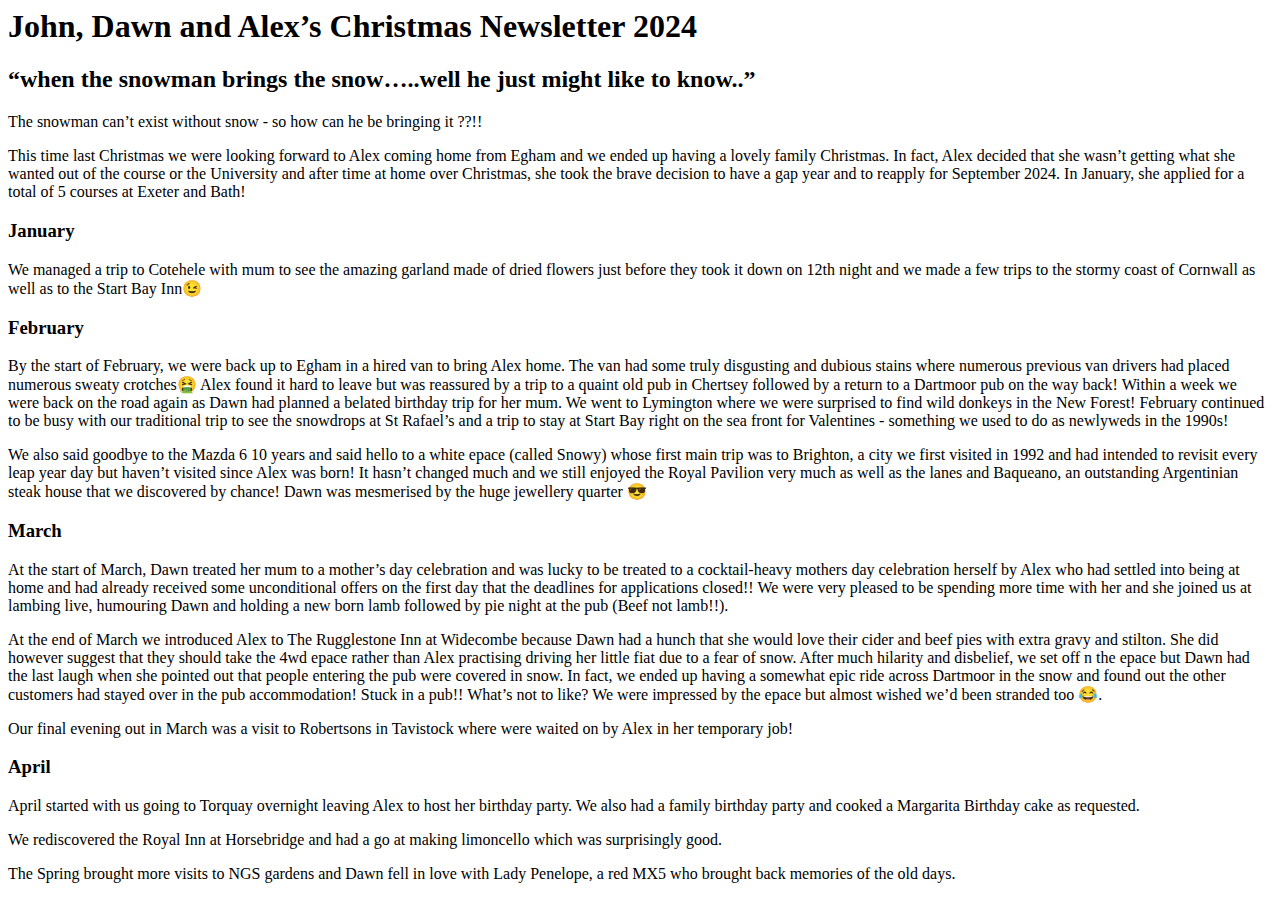
==== index.html @ 9f6c6d59 "main" ====
<html lang="en">
<head>
    <meta charset="UTF-8">
    <meta http-equiv="X-UA-Compatible" content="IE=edge">
    <meta name="viewport" content="width=device-width, initial-scale=1.0">
    <title>Document</title>
</head>
<body>
    <h1>
        John, Dawn and Alex’s Christmas Newsletter 2024
    </h1>
    <h2>
        “when the snowman brings the snow…..well he just might like to know..”
    </h2>
    <div>
        <p> The snowman can’t exist without snow - so how can he be bringing it ??!! 
        </p>
        <p>This time last Christmas we were looking forward to Alex coming home from Egham and we ended up having a lovely family Christmas.  In fact, Alex decided that she wasn’t getting what she wanted out of the course or the University and after time at home over Christmas, she took the brave decision to have a gap year and to reapply for September 2024.  In January, she applied for a total of 5 courses at Exeter and Bath!
        </p>
        <h3>January</h3>
        <p>We managed a trip to Cotehele with mum to see the amazing garland made of dried flowers just before they took it down on 12th night and we made a few trips to the stormy coast of Cornwall as well as to the Start Bay Inn😉</p>
        <h3>February</h3>
        <p> By the start of February, we were back up to Egham in a hired van to bring Alex home.  The van had some truly disgusting and dubious stains where numerous previous van drivers had placed numerous sweaty crotches🤮 Alex found it hard to leave but was reassured by a trip to a quaint old pub in Chertsey followed by a return to a Dartmoor pub on the way back! Within a week we were back on the road again as Dawn had planned a belated birthday trip for her mum.  We went to Lymington where we were surprised to find wild donkeys in the New Forest! February continued to be busy with our traditional trip to see the snowdrops at St Rafael’s and a trip to stay at Start Bay right on the sea front for Valentines - something we used to do as newlyweds in the 1990s! </p>
        <p> We also said goodbye to the Mazda 6 10 years and said hello to a white epace (called Snowy) whose first main trip was to Brighton, a city we first visited in 1992 and had intended to revisit every leap year day but haven’t visited since Alex was born!  It hasn’t changed much and we still enjoyed the Royal Pavilion very much as well as the lanes and Baqueano, an outstanding Argentinian steak house that we discovered by chance!  Dawn was mesmerised by the huge jewellery quarter 😎</p>
        <h3>March</h3>
        <p>At the start of March, Dawn treated her mum to a mother’s day celebration and was lucky to be treated to a cocktail-heavy mothers day celebration herself by Alex who had settled into being at home and had already received some unconditional offers on the first day that the deadlines for applications closed!!   We were very pleased to be spending more time with her and she joined us at lambing live, humouring Dawn and holding a  new born lamb followed by pie night at the pub (Beef not lamb!!). </p>
        <p>At the end of March we introduced Alex to The Rugglestone Inn at Widecombe  because Dawn had a hunch that she would love their cider and beef pies with extra gravy and stilton.  She did however suggest that they should take the 4wd epace rather than Alex practising driving her little fiat due to a fear of snow.  After much hilarity and disbelief, we set off n the epace but Dawn had the last laugh when she pointed out that people entering the pub were covered in snow.  In fact, we ended up having a somewhat epic ride across Dartmoor in the snow and found out the other customers had stayed over in the pub accommodation! Stuck in a pub!! What’s not to like?  We were impressed by the epace but almost wished we’d been stranded too 😂.</p>
        <p>Our final evening out in March was a visit to Robertsons in Tavistock where were waited on by Alex in her temporary job! 
        </p>
        <h3>April</h3>
        <p>
            April started with us going to Torquay overnight leaving Alex to host her birthday party. We also had a family birthday party and cooked a Margarita Birthday cake as requested.  
        </p>
        <p>
            We rediscovered the Royal Inn at Horsebridge and had a go at making limoncello which was surprisingly good.
        </p>
        <p>
            The Spring brought more visits to NGS gardens and Dawn fell in love with Lady Penelope, a red MX5 who brought back memories of the old days.
        </p>



    </div>

</body>
</html>
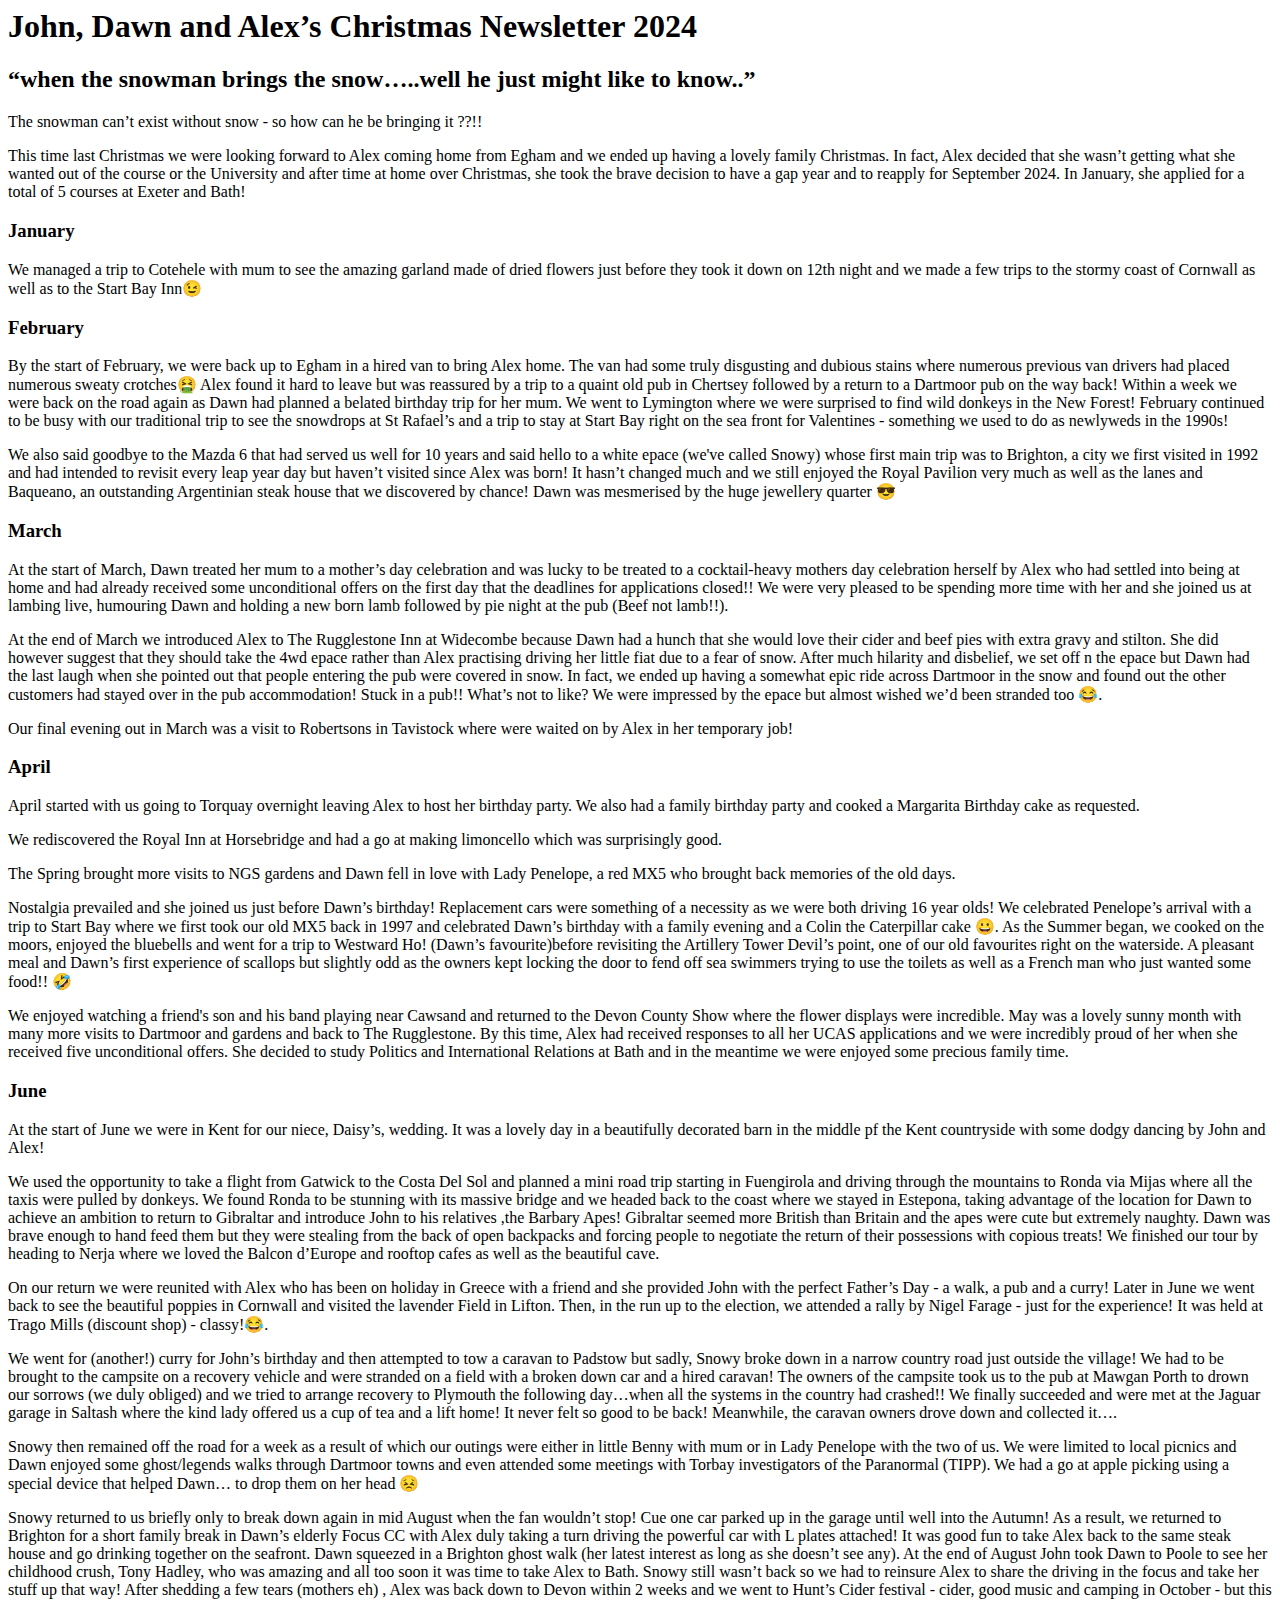
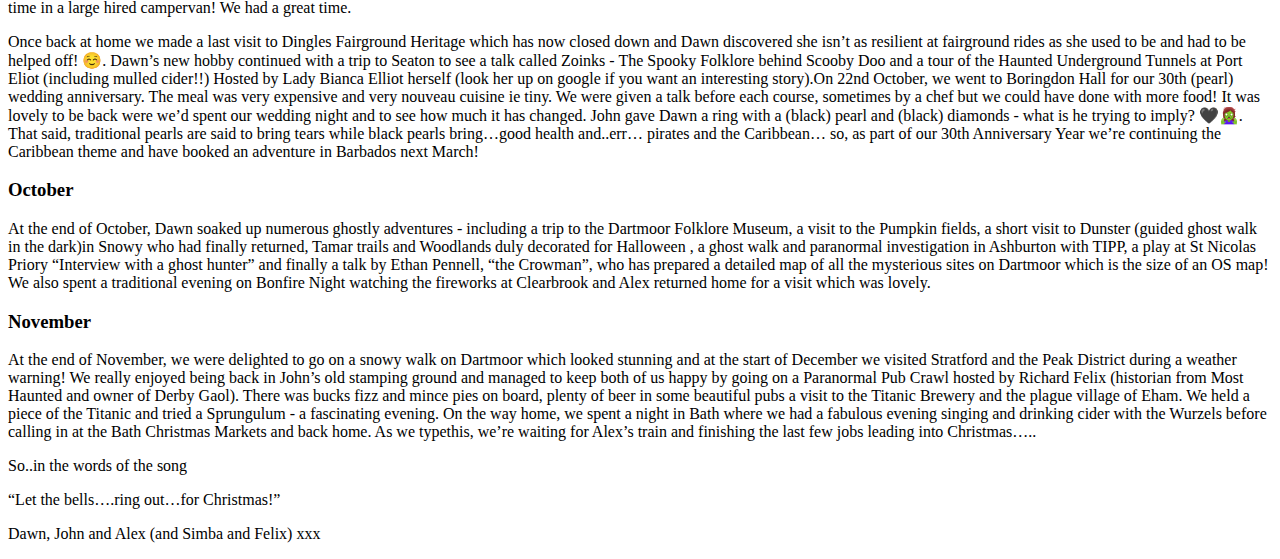
==== commit 678f277e: "cara original" ====
--- a/index.html
+++ b/index.html
@@ -15,17 +15,31 @@
     <div>
         <p> The snowman can’t exist without snow - so how can he be bringing it ??!! 
         </p>
-        <p>This time last Christmas we were looking forward to Alex coming home from Egham and we ended up having a lovely family Christmas.  In fact, Alex decided that she wasn’t getting what she wanted out of the course or the University and after time at home over Christmas, she took the brave decision to have a gap year and to reapply for September 2024.  In January, she applied for a total of 5 courses at Exeter and Bath!
+        <p>This time last Christmas we were looking forward to Alex coming home from Egham and we ended up having a lovely family Christmas.  
+            In fact, Alex decided that she wasn’t getting what she wanted out of the course or the University and after time at home over Christmas, she took the brave decision to have a gap year and to reapply for September 2024.  
+            In January, she applied for a total of 5 courses at Exeter and Bath!
         </p>
         <h3>January</h3>
         <p>We managed a trip to Cotehele with mum to see the amazing garland made of dried flowers just before they took it down on 12th night and we made a few trips to the stormy coast of Cornwall as well as to the Start Bay Inn😉</p>
         <h3>February</h3>
-        <p> By the start of February, we were back up to Egham in a hired van to bring Alex home.  The van had some truly disgusting and dubious stains where numerous previous van drivers had placed numerous sweaty crotches🤮 Alex found it hard to leave but was reassured by a trip to a quaint old pub in Chertsey followed by a return to a Dartmoor pub on the way back! Within a week we were back on the road again as Dawn had planned a belated birthday trip for her mum.  We went to Lymington where we were surprised to find wild donkeys in the New Forest! February continued to be busy with our traditional trip to see the snowdrops at St Rafael’s and a trip to stay at Start Bay right on the sea front for Valentines - something we used to do as newlyweds in the 1990s! </p>
-        <p> We also said goodbye to the Mazda 6 10 years and said hello to a white epace (called Snowy) whose first main trip was to Brighton, a city we first visited in 1992 and had intended to revisit every leap year day but haven’t visited since Alex was born!  It hasn’t changed much and we still enjoyed the Royal Pavilion very much as well as the lanes and Baqueano, an outstanding Argentinian steak house that we discovered by chance!  Dawn was mesmerised by the huge jewellery quarter 😎</p>
+        <p> By the start of February, we were back up to Egham in a hired van to bring Alex home.  The van had some truly disgusting and dubious stains where numerous previous van drivers had placed numerous sweaty crotches🤮 
+            Alex found it hard to leave but was reassured by a trip to a quaint old pub in Chertsey followed by a return to a Dartmoor pub on the way back! Within a week we were back on the road again as Dawn had planned a belated birthday trip for her mum. 
+            We went to Lymington where we were surprised to find wild donkeys in the New Forest! 
+            February continued to be busy with our traditional trip to see the snowdrops at St Rafael’s and a trip to stay at Start Bay right on the sea front for Valentines - something we used to do as newlyweds in the 1990s! </p>
+        <p name=x> We also said goodbye to the Mazda 6 that had served us well for  10 years and said hello to a white epace (we've called Snowy) whose first main trip was to Brighton, 
+            a city we first visited in 1992 and had intended to revisit every leap year day but haven’t visited since Alex was born!  
+            It hasn’t changed much and we still enjoyed the Royal Pavilion very much as well as the lanes and Baqueano, an outstanding Argentinian steak house that we discovered by chance!  
+            Dawn was mesmerised by the huge jewellery quarter 😎</p>
         <h3>March</h3>
-        <p>At the start of March, Dawn treated her mum to a mother’s day celebration and was lucky to be treated to a cocktail-heavy mothers day celebration herself by Alex who had settled into being at home and had already received some unconditional offers on the first day that the deadlines for applications closed!!   We were very pleased to be spending more time with her and she joined us at lambing live, humouring Dawn and holding a  new born lamb followed by pie night at the pub (Beef not lamb!!). </p>
-        <p>At the end of March we introduced Alex to The Rugglestone Inn at Widecombe  because Dawn had a hunch that she would love their cider and beef pies with extra gravy and stilton.  She did however suggest that they should take the 4wd epace rather than Alex practising driving her little fiat due to a fear of snow.  After much hilarity and disbelief, we set off n the epace but Dawn had the last laugh when she pointed out that people entering the pub were covered in snow.  In fact, we ended up having a somewhat epic ride across Dartmoor in the snow and found out the other customers had stayed over in the pub accommodation! Stuck in a pub!! What’s not to like?  We were impressed by the epace but almost wished we’d been stranded too 😂.</p>
-        <p>Our final evening out in March was a visit to Robertsons in Tavistock where were waited on by Alex in her temporary job! 
+        <p> At the start of March, Dawn treated her mum to a mother’s day celebration and was lucky to be treated to a cocktail-heavy mothers day celebration herself by Alex who had settled into being at home 
+            and had already received some unconditional offers on the first day that the deadlines for applications closed!!   
+            We were very pleased to be spending more time with her and she joined us at lambing live, humouring Dawn and holding a  new born lamb followed by pie night at the pub (Beef not lamb!!). </p>
+        <p name=x> At the end of March we introduced Alex to The Rugglestone Inn at Widecombe  because Dawn had a hunch that she would love their cider and beef pies with extra gravy and stilton.  
+            She did however suggest that they should take the 4wd epace rather than Alex practising driving her little fiat due to a fear of snow.  
+            After much hilarity and disbelief, we set off n the epace but Dawn had the last laugh when she pointed out that people entering the pub were covered in snow.  
+            In fact, we ended up having a somewhat epic ride across Dartmoor in the snow and found out the other customers had stayed over in the pub accommodation! 
+            Stuck in a pub!! What’s not to like?  We were impressed by the epace but almost wished we’d been stranded too 😂.</p>
+        <p> Our final evening out in March was a visit to Robertsons in Tavistock where were waited on by Alex in her temporary job! 
         </p>
         <h3>April</h3>
         <p>
@@ -34,12 +48,88 @@
         <p>
             We rediscovered the Royal Inn at Horsebridge and had a go at making limoncello which was surprisingly good.
         </p>
-        <p>
+        <p name=x>
             The Spring brought more visits to NGS gardens and Dawn fell in love with Lady Penelope, a red MX5 who brought back memories of the old days.
         </p>
-
-
-
+        <p name=x>
+            Nostalgia prevailed and she joined us just before Dawn’s birthday!
+            Replacement cars were something of a necessity as we were both driving 16 year olds!  
+            We celebrated Penelope’s arrival with a trip to Start Bay where we first took our old MX5 back in 1997 and celebrated Dawn’s birthday with a family evening and a Colin the Caterpillar cake 😀.  
+            As the Summer began, we cooked on the moors, enjoyed the bluebells and went for a trip to Westward Ho! (Dawn’s favourite)before revisiting the Artillery Tower Devil’s point, one of our old favourites right on the waterside.  
+            A pleasant meal and Dawn’s first experience of scallops but slightly odd as the owners kept locking the door to fend off sea swimmers trying to use the toilets as well as a French man who just wanted some food!! 🤣
+        </p>
+        <p>
+            We enjoyed watching a friend's son and his band playing near Cawsand and returned to the Devon County Show where the flower displays were incredible. 
+            May was a lovely sunny month with many more visits to Dartmoor and gardens and back to The Rugglestone.  
+            By this time, Alex had received responses to all her UCAS applications and we were incredibly proud of her when she received five unconditional offers.  
+            She decided to study Politics and International Relations at Bath and in the meantime we were enjoyed some precious family time.
+        </p>
+        <h3> June </h3>
+        <p>
+            At the start of June we were in Kent for our niece, Daisy’s, wedding.  
+            It was a lovely day in a beautifully decorated barn in the middle pf the Kent countryside with some dodgy dancing by John and Alex!
+        </p>  
+        <p>We used the opportunity to take a flight from Gatwick to the Costa Del Sol and planned a mini road trip starting in Fuengirola and driving through the mountains to Ronda via Mijas where all the taxis were pulled by donkeys.  
+        We found Ronda to be stunning with its massive bridge and we headed back to the coast where we stayed in Estepona, 
+        taking advantage of the location for Dawn to achieve an ambition to return to Gibraltar and introduce John to his relatives ,the Barbary Apes!  Gibraltar seemed more British than Britain and the apes were cute but extremely naughty.
+        Dawn was brave enough to hand feed them but they were stealing from the back of open backpacks and forcing people to negotiate the return of their possessions with copious treats!  
+        We finished our tour by heading to Nerja where we loved the Balcon d’Europe and rooftop cafes as well as the beautiful cave.
+        </p>
+        <p>
+            On our return we were reunited with Alex who has been on holiday in Greece with a friend and she provided John with the perfect Father’s Day - a walk, a pub and a curry!  
+            Later in June we went back to see the beautiful poppies in Cornwall and visited the lavender Field in Lifton.  
+            Then, in the run up to the election, we attended a rally by Nigel Farage - just for the experience! It was held at Trago Mills (discount shop) - classy!😂. 
+        </p>
+        <p name=x>
+            We went for (another!) curry for John’s birthday and then attempted to tow a caravan to Padstow but sadly, Snowy broke down in a narrow country road just outside the village!  
+            We had to be brought to the campsite on a recovery vehicle and were stranded on a field with a broken down car and a hired caravan!  
+            The owners of the campsite took us to the pub at Mawgan Porth to drown our sorrows (we duly obliged) and we tried to arrange recovery to Plymouth the following day…when all the systems in the country had crashed!!  
+            We finally succeeded and were met at the Jaguar garage in Saltash where the kind lady offered us a cup of tea and a lift home!  It never felt so good to be back!  Meanwhile, the caravan owners drove down and collected it….
+        </p>
+        <p name=x>
+            Snowy then remained off the road for a week as a result of which our outings were either in little Benny with mum or in Lady Penelope with the two of us.    
+            We were limited to local picnics and Dawn enjoyed some ghost/legends walks through Dartmoor towns and even attended some meetings with Torbay investigators of the Paranormal (TIPP).   
+            We had a go at apple picking using a special device that helped Dawn… to drop them on her head 😣
+        </p>
+        <p name=x>
+            Snowy returned to us briefly only to break down again in mid August when the fan wouldn’t stop! Cue one car parked up in the garage until well into the Autumn!  
+            As a result, we returned to Brighton for a short family break in Dawn’s elderly Focus CC with Alex duly taking a turn driving the powerful car  with L plates attached!  
+            It was good fun to take Alex back to the same steak house and go drinking together on the seafront.  
+            Dawn squeezed in a Brighton ghost walk (her latest interest as long as she doesn’t see any).  
+            At the end of August John took Dawn to Poole to see her childhood crush, Tony Hadley, who was amazing and all too soon it was time to take Alex to Bath.  
+            Snowy still wasn’t back so we had to reinsure Alex to share the driving in the focus and take her stuff up that way!  After shedding a few tears (mothers eh) , 
+            Alex was back down to Devon within 2 weeks and we went to Hunt’s Cider festival - cider, good music and camping in October - but this time in a large hired campervan!  We had a great time. 
+        </p>
+        <p name=x>
+            Once back at home we made a last visit to Dingles Fairground Heritage which has now closed down and Dawn discovered she isn’t as resilient at fairground rides as she used to be and had to be helped off! ☺️. 
+            Dawn’s new hobby continued with a trip to Seaton to see a talk called Zoinks - The Spooky Folklore behind Scooby Doo and a tour of the Haunted Underground Tunnels at Port Eliot (including mulled cider!!) 
+            Hosted by Lady Bianca Elliot herself (look her up on google if you want an interesting story).On 22nd October, we went to Boringdon Hall for our 30th (pearl) wedding anniversary.  
+            The meal was very expensive and very nouveau cuisine ie tiny.  We were given a talk before each course, sometimes by a chef but we could have done with more food!  
+            It was lovely to be back were we’d spent our wedding night and to see how much it has changed.  John gave Dawn a ring with a (black) pearl and (black) diamonds - what is he trying to imply? 🖤🧟‍♀️. 
+            That said, traditional pearls are said to bring tears while black pearls bring…good health and..err… pirates and the Caribbean… so, as part of our 30th Anniversary Year we’re continuing the Caribbean theme 
+            and have booked an adventure in Barbados next March!
+        </p>
+        <h3> October</h3>
+        <p>
+            At the end of October, Dawn soaked up numerous ghostly adventures - including a trip to the Dartmoor Folklore Museum, a visit to the Pumpkin fields, 
+            a short visit to Dunster (guided ghost walk in the dark)in Snowy who had finally returned, Tamar trails and Woodlands duly decorated for Halloween , 
+            a ghost walk and paranormal investigation in Ashburton with TIPP, a play at St Nicolas Priory “Interview with a ghost hunter” and finally a talk by Ethan Pennell, 
+            “the Crowman”, who has prepared a detailed map of all the mysterious sites on Dartmoor which is the size of an OS map!  
+            We also spent a traditional evening on Bonfire Night watching the fireworks at Clearbrook and Alex returned home for a visit which was lovely.
+        </p>
+        <h3>November</h3>
+        <p>
+            At the end of November, we were delighted to go on a snowy walk on Dartmoor which looked stunning and at the start of December we visited Stratford and the Peak District during a weather warning!  We really enjoyed being back in John’s old stamping ground and managed to keep both of us happy by going on a Paranormal Pub Crawl hosted by Richard Felix (historian from Most Haunted and owner of Derby Gaol).  There was bucks fizz and mince pies on board, plenty of beer in some beautiful pubs a visit to the Titanic Brewery and the plague village of Eham.  We held a piece of the Titanic and tried a Sprungulum - a fascinating evening.  On the way home, we spent a night in Bath where we had a fabulous evening singing and drinking cider with the Wurzels before calling in at the Bath Christmas Markets and back home.  As we typethis, we’re waiting for Alex’s train and finishing the last few jobs leading into Christmas…..
+        </p>
+        <p>
+            So..in the words of the song 
+        </p>
+        <p>
+            “Let the bells….ring out…for Christmas!”
+        </p>
+        <p>
+            Dawn, John and Alex (and Simba and Felix) xxx
+        </p>
     </div>
 
 </body>
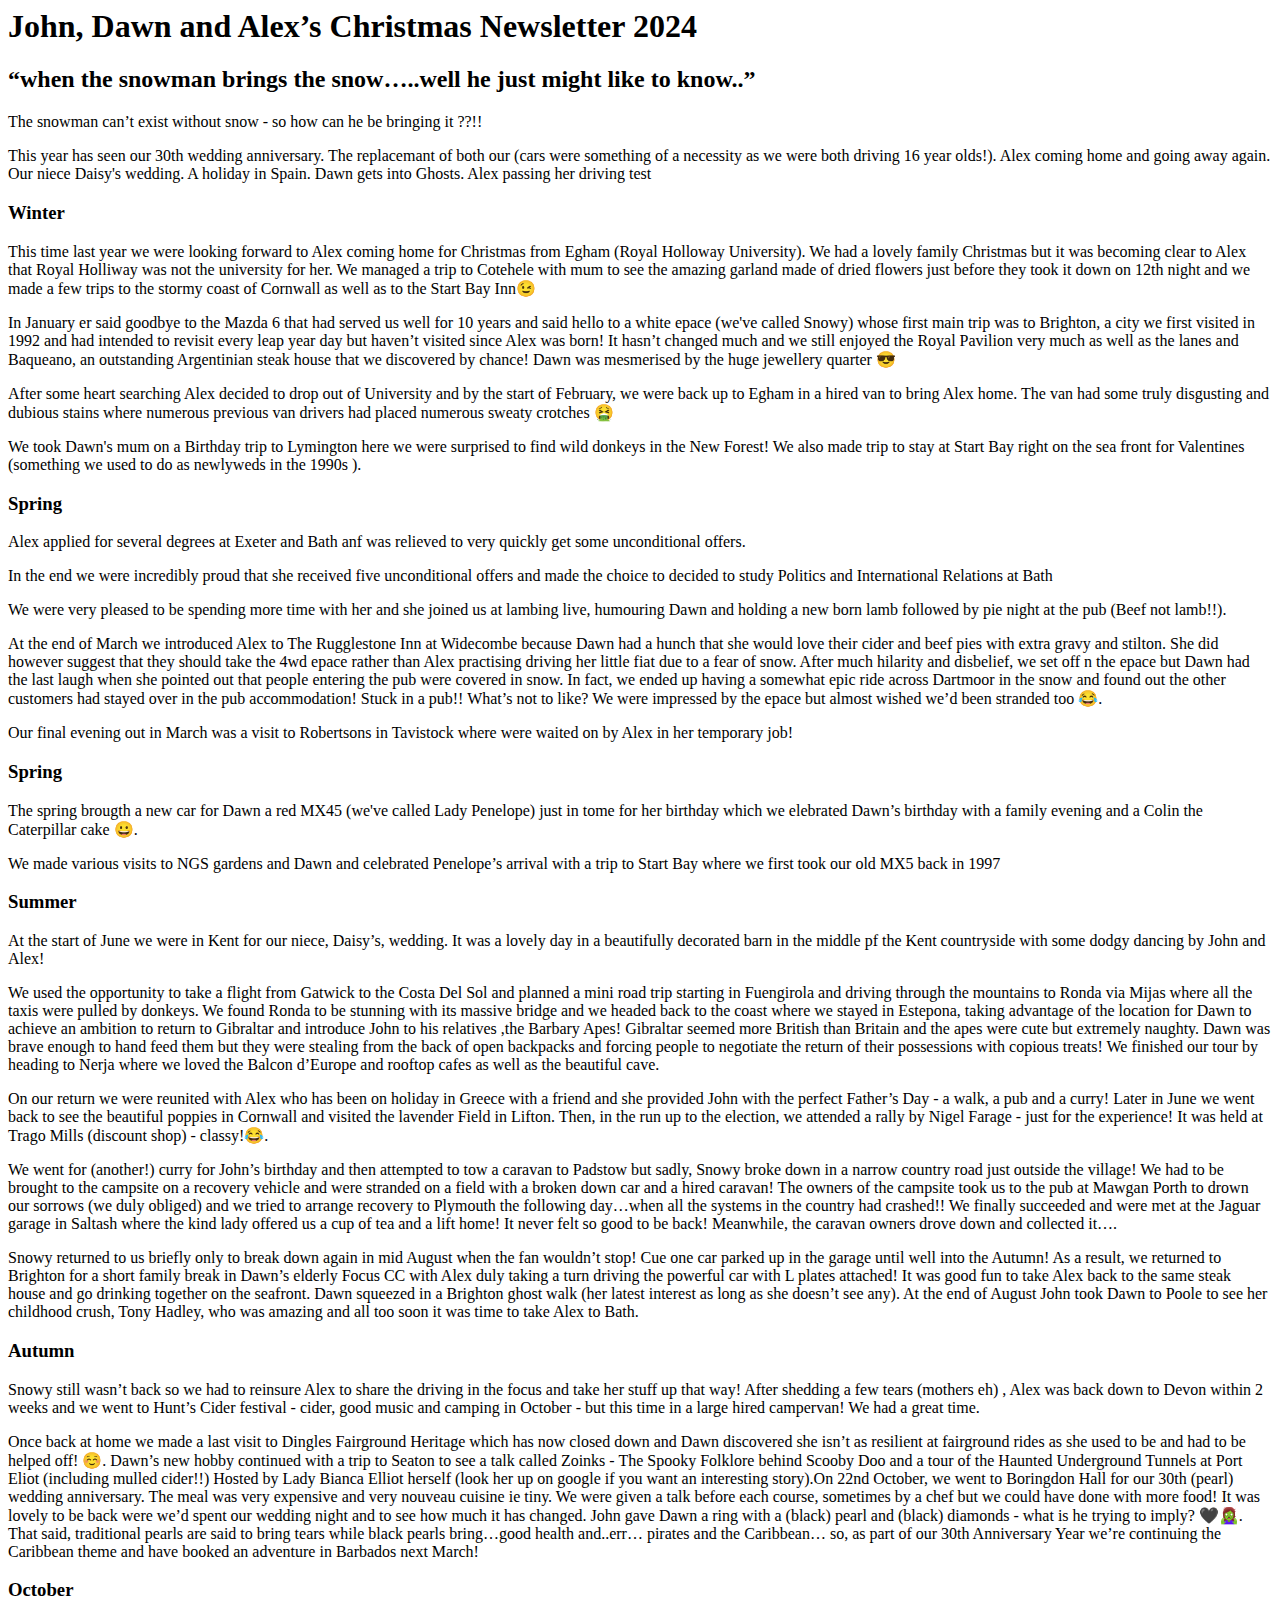
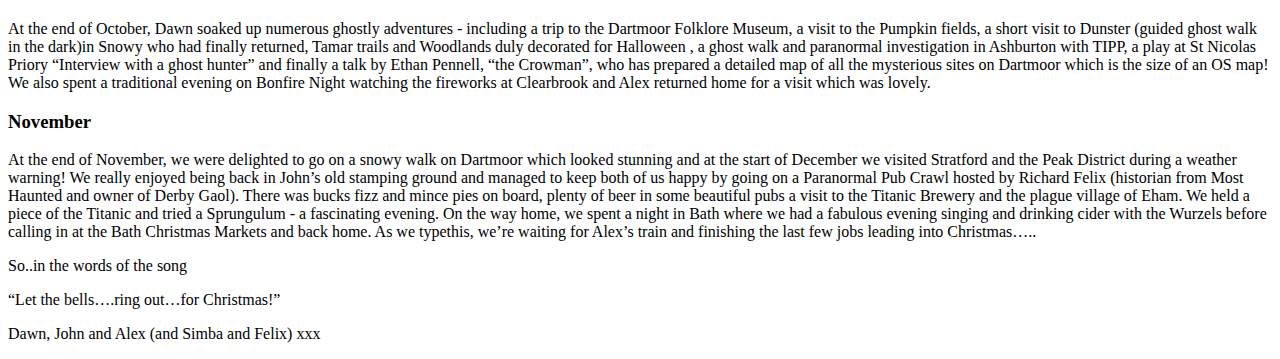
==== commit 2e9b2115: "john's first edit" ====
--- a/index.html
+++ b/index.html
@@ -15,56 +15,49 @@
     <div>
         <p> The snowman can’t exist without snow - so how can he be bringing it ??!! 
         </p>
-        <p>This time last Christmas we were looking forward to Alex coming home from Egham and we ended up having a lovely family Christmas.  
-            In fact, Alex decided that she wasn’t getting what she wanted out of the course or the University and after time at home over Christmas, she took the brave decision to have a gap year and to reapply for September 2024.  
-            In January, she applied for a total of 5 courses at Exeter and Bath!
-        </p>
-        <h3>January</h3>
-        <p>We managed a trip to Cotehele with mum to see the amazing garland made of dried flowers just before they took it down on 12th night and we made a few trips to the stormy coast of Cornwall as well as to the Start Bay Inn😉</p>
-        <h3>February</h3>
-        <p> By the start of February, we were back up to Egham in a hired van to bring Alex home.  The van had some truly disgusting and dubious stains where numerous previous van drivers had placed numerous sweaty crotches🤮 
-            Alex found it hard to leave but was reassured by a trip to a quaint old pub in Chertsey followed by a return to a Dartmoor pub on the way back! Within a week we were back on the road again as Dawn had planned a belated birthday trip for her mum. 
-            We went to Lymington where we were surprised to find wild donkeys in the New Forest! 
-            February continued to be busy with our traditional trip to see the snowdrops at St Rafael’s and a trip to stay at Start Bay right on the sea front for Valentines - something we used to do as newlyweds in the 1990s! </p>
-        <p name=x> We also said goodbye to the Mazda 6 that had served us well for  10 years and said hello to a white epace (we've called Snowy) whose first main trip was to Brighton, 
+        This year has seen our 30th wedding anniversary. 
+        The replacemant of both our (cars were something of a necessity as we were both driving 16 year olds!).  
+        Alex coming home and going  away again. 
+        Our niece Daisy's wedding. A holiday in Spain.
+        Dawn gets into Ghosts.
+        Alex passing her driving test
+
+        <h3>Winter</h3>
+        <p>This time last year we were looking forward to Alex coming home for Christmas from Egham (Royal Holloway University). 
+        We had a lovely family Christmas but it was becoming clear to Alex that Royal Holliway was not the university for her. 
+        We managed a trip to Cotehele with mum to see the amazing garland made of dried flowers just before they took it down on 12th night and we made a few trips to the stormy coast of Cornwall as well as to the Start Bay Inn😉</p>
+        <p> In January er said goodbye to the Mazda 6 that had served us well for  10 years and said hello to a white epace (we've called Snowy) whose first main trip was to Brighton, 
             a city we first visited in 1992 and had intended to revisit every leap year day but haven’t visited since Alex was born!  
             It hasn’t changed much and we still enjoyed the Royal Pavilion very much as well as the lanes and Baqueano, an outstanding Argentinian steak house that we discovered by chance!  
             Dawn was mesmerised by the huge jewellery quarter 😎</p>
-        <h3>March</h3>
-        <p> At the start of March, Dawn treated her mum to a mother’s day celebration and was lucky to be treated to a cocktail-heavy mothers day celebration herself by Alex who had settled into being at home 
-            and had already received some unconditional offers on the first day that the deadlines for applications closed!!   
-            We were very pleased to be spending more time with her and she joined us at lambing live, humouring Dawn and holding a  new born lamb followed by pie night at the pub (Beef not lamb!!). </p>
-        <p name=x> At the end of March we introduced Alex to The Rugglestone Inn at Widecombe  because Dawn had a hunch that she would love their cider and beef pies with extra gravy and stilton.  
+        <p>
+        After some heart searching Alex decided to drop out of University and by the start of February, we were back up to Egham in a hired van to bring Alex home.  
+        The van had some truly disgusting and dubious stains where numerous previous van drivers had placed numerous sweaty crotches 🤮</p>    
+        <p>
+        We took Dawn's mum on a Birthday trip to Lymington here we were surprised to find wild donkeys in the New Forest! We also made trip to stay at Start Bay right on the sea front for Valentines (something we used to do as newlyweds in the 1990s ).
+        </p>    
+        <h3>Spring</h3>    
+        <p> Alex applied for several degrees at Exeter and Bath anf was relieved to very quickly get some unconditional offers. 
+        </p>
+        <p>
+        In the end we were incredibly proud that she received five unconditional offers and made the choice to decided to study Politics and International Relations at Bath
+        </p>
+        <p> We were very pleased to be spending more time with her and she joined us at lambing live, 
+            humouring Dawn and holding a  new born lamb followed by pie night at the pub (Beef not lamb!!). </p>
+        <p> At the end of March we introduced Alex to The Rugglestone Inn at Widecombe because Dawn had a hunch that she would love their cider and beef pies with extra gravy and stilton.  
             She did however suggest that they should take the 4wd epace rather than Alex practising driving her little fiat due to a fear of snow.  
             After much hilarity and disbelief, we set off n the epace but Dawn had the last laugh when she pointed out that people entering the pub were covered in snow.  
             In fact, we ended up having a somewhat epic ride across Dartmoor in the snow and found out the other customers had stayed over in the pub accommodation! 
             Stuck in a pub!! What’s not to like?  We were impressed by the epace but almost wished we’d been stranded too 😂.</p>
-        <p> Our final evening out in March was a visit to Robertsons in Tavistock where were waited on by Alex in her temporary job! 
-        </p>
-        <h3>April</h3>
+        <p> Our final evening out in March was a visit to Robertsons in Tavistock where were waited on by Alex in her temporary job! </p>
+
+        <h3> Spring</h3>
         <p>
-            April started with us going to Torquay overnight leaving Alex to host her birthday party. We also had a family birthday party and cooked a Margarita Birthday cake as requested.  
+            The spring brougth a new car for Dawn a red MX45 (we've called Lady Penelope) just in tome for her birthday which we elebrated Dawn’s birthday with a family evening and a Colin the Caterpillar cake 😀.  
         </p>
         <p>
-            We rediscovered the Royal Inn at Horsebridge and had a go at making limoncello which was surprisingly good.
-        </p>
-        <p name=x>
-            The Spring brought more visits to NGS gardens and Dawn fell in love with Lady Penelope, a red MX5 who brought back memories of the old days.
-        </p>
-        <p name=x>
-            Nostalgia prevailed and she joined us just before Dawn’s birthday!
-            Replacement cars were something of a necessity as we were both driving 16 year olds!  
-            We celebrated Penelope’s arrival with a trip to Start Bay where we first took our old MX5 back in 1997 and celebrated Dawn’s birthday with a family evening and a Colin the Caterpillar cake 😀.  
-            As the Summer began, we cooked on the moors, enjoyed the bluebells and went for a trip to Westward Ho! (Dawn’s favourite)before revisiting the Artillery Tower Devil’s point, one of our old favourites right on the waterside.  
-            A pleasant meal and Dawn’s first experience of scallops but slightly odd as the owners kept locking the door to fend off sea swimmers trying to use the toilets as well as a French man who just wanted some food!! 🤣
-        </p>
-        <p>
-            We enjoyed watching a friend's son and his band playing near Cawsand and returned to the Devon County Show where the flower displays were incredible. 
-            May was a lovely sunny month with many more visits to Dartmoor and gardens and back to The Rugglestone.  
-            By this time, Alex had received responses to all her UCAS applications and we were incredibly proud of her when she received five unconditional offers.  
-            She decided to study Politics and International Relations at Bath and in the meantime we were enjoyed some precious family time.
-        </p>
-        <h3> June </h3>
+            We made various visits to NGS gardens and Dawn and celebrated Penelope’s arrival with a trip to Start Bay where we first took our old MX5 back in 1997
+        <h3> Summer</h3>
         <p>
             At the start of June we were in Kent for our niece, Daisy’s, wedding.  
             It was a lovely day in a beautifully decorated barn in the middle pf the Kent countryside with some dodgy dancing by John and Alex!
@@ -80,27 +73,25 @@
             Later in June we went back to see the beautiful poppies in Cornwall and visited the lavender Field in Lifton.  
             Then, in the run up to the election, we attended a rally by Nigel Farage - just for the experience! It was held at Trago Mills (discount shop) - classy!😂. 
         </p>
-        <p name=x>
+        <p>
             We went for (another!) curry for John’s birthday and then attempted to tow a caravan to Padstow but sadly, Snowy broke down in a narrow country road just outside the village!  
             We had to be brought to the campsite on a recovery vehicle and were stranded on a field with a broken down car and a hired caravan!  
             The owners of the campsite took us to the pub at Mawgan Porth to drown our sorrows (we duly obliged) and we tried to arrange recovery to Plymouth the following day…when all the systems in the country had crashed!!  
             We finally succeeded and were met at the Jaguar garage in Saltash where the kind lady offered us a cup of tea and a lift home!  It never felt so good to be back!  Meanwhile, the caravan owners drove down and collected it….
         </p>
-        <p name=x>
-            Snowy then remained off the road for a week as a result of which our outings were either in little Benny with mum or in Lady Penelope with the two of us.    
-            We were limited to local picnics and Dawn enjoyed some ghost/legends walks through Dartmoor towns and even attended some meetings with Torbay investigators of the Paranormal (TIPP).   
-            We had a go at apple picking using a special device that helped Dawn… to drop them on her head 😣
-        </p>
-        <p name=x>
+        <p>
             Snowy returned to us briefly only to break down again in mid August when the fan wouldn’t stop! Cue one car parked up in the garage until well into the Autumn!  
             As a result, we returned to Brighton for a short family break in Dawn’s elderly Focus CC with Alex duly taking a turn driving the powerful car  with L plates attached!  
             It was good fun to take Alex back to the same steak house and go drinking together on the seafront.  
             Dawn squeezed in a Brighton ghost walk (her latest interest as long as she doesn’t see any).  
             At the end of August John took Dawn to Poole to see her childhood crush, Tony Hadley, who was amazing and all too soon it was time to take Alex to Bath.  
+        </p>
+        <h3>Autumn</h3>  
+        <p> 
             Snowy still wasn’t back so we had to reinsure Alex to share the driving in the focus and take her stuff up that way!  After shedding a few tears (mothers eh) , 
             Alex was back down to Devon within 2 weeks and we went to Hunt’s Cider festival - cider, good music and camping in October - but this time in a large hired campervan!  We had a great time. 
         </p>
-        <p name=x>
+        <p>
             Once back at home we made a last visit to Dingles Fairground Heritage which has now closed down and Dawn discovered she isn’t as resilient at fairground rides as she used to be and had to be helped off! ☺️. 
             Dawn’s new hobby continued with a trip to Seaton to see a talk called Zoinks - The Spooky Folklore behind Scooby Doo and a tour of the Haunted Underground Tunnels at Port Eliot (including mulled cider!!) 
             Hosted by Lady Bianca Elliot herself (look her up on google if you want an interesting story).On 22nd October, we went to Boringdon Hall for our 30th (pearl) wedding anniversary.  
@@ -119,7 +110,12 @@
         </p>
         <h3>November</h3>
         <p>
-            At the end of November, we were delighted to go on a snowy walk on Dartmoor which looked stunning and at the start of December we visited Stratford and the Peak District during a weather warning!  We really enjoyed being back in John’s old stamping ground and managed to keep both of us happy by going on a Paranormal Pub Crawl hosted by Richard Felix (historian from Most Haunted and owner of Derby Gaol).  There was bucks fizz and mince pies on board, plenty of beer in some beautiful pubs a visit to the Titanic Brewery and the plague village of Eham.  We held a piece of the Titanic and tried a Sprungulum - a fascinating evening.  On the way home, we spent a night in Bath where we had a fabulous evening singing and drinking cider with the Wurzels before calling in at the Bath Christmas Markets and back home.  As we typethis, we’re waiting for Alex’s train and finishing the last few jobs leading into Christmas…..
+            At the end of November, we were delighted to go on a snowy walk on Dartmoor which looked stunning and at the start of December we visited Stratford and the Peak District during a weather warning!  
+            We really enjoyed being back in John’s old stamping ground and managed to keep both of us happy by going on a Paranormal Pub Crawl hosted by Richard Felix (historian from Most Haunted and owner of Derby Gaol).  
+            There was bucks fizz and mince pies on board, plenty of beer in some beautiful pubs a visit to the Titanic Brewery and the plague village of Eham.  
+            We held a piece of the Titanic and tried a Sprungulum - a fascinating evening.  
+            On the way home, we spent a night in Bath where we had a fabulous evening singing and drinking cider with the Wurzels before calling in at the Bath Christmas Markets and back home.  
+            As we typethis, we’re waiting for Alex’s train and finishing the last few jobs leading into Christmas…..
         </p>
         <p>
             So..in the words of the song 
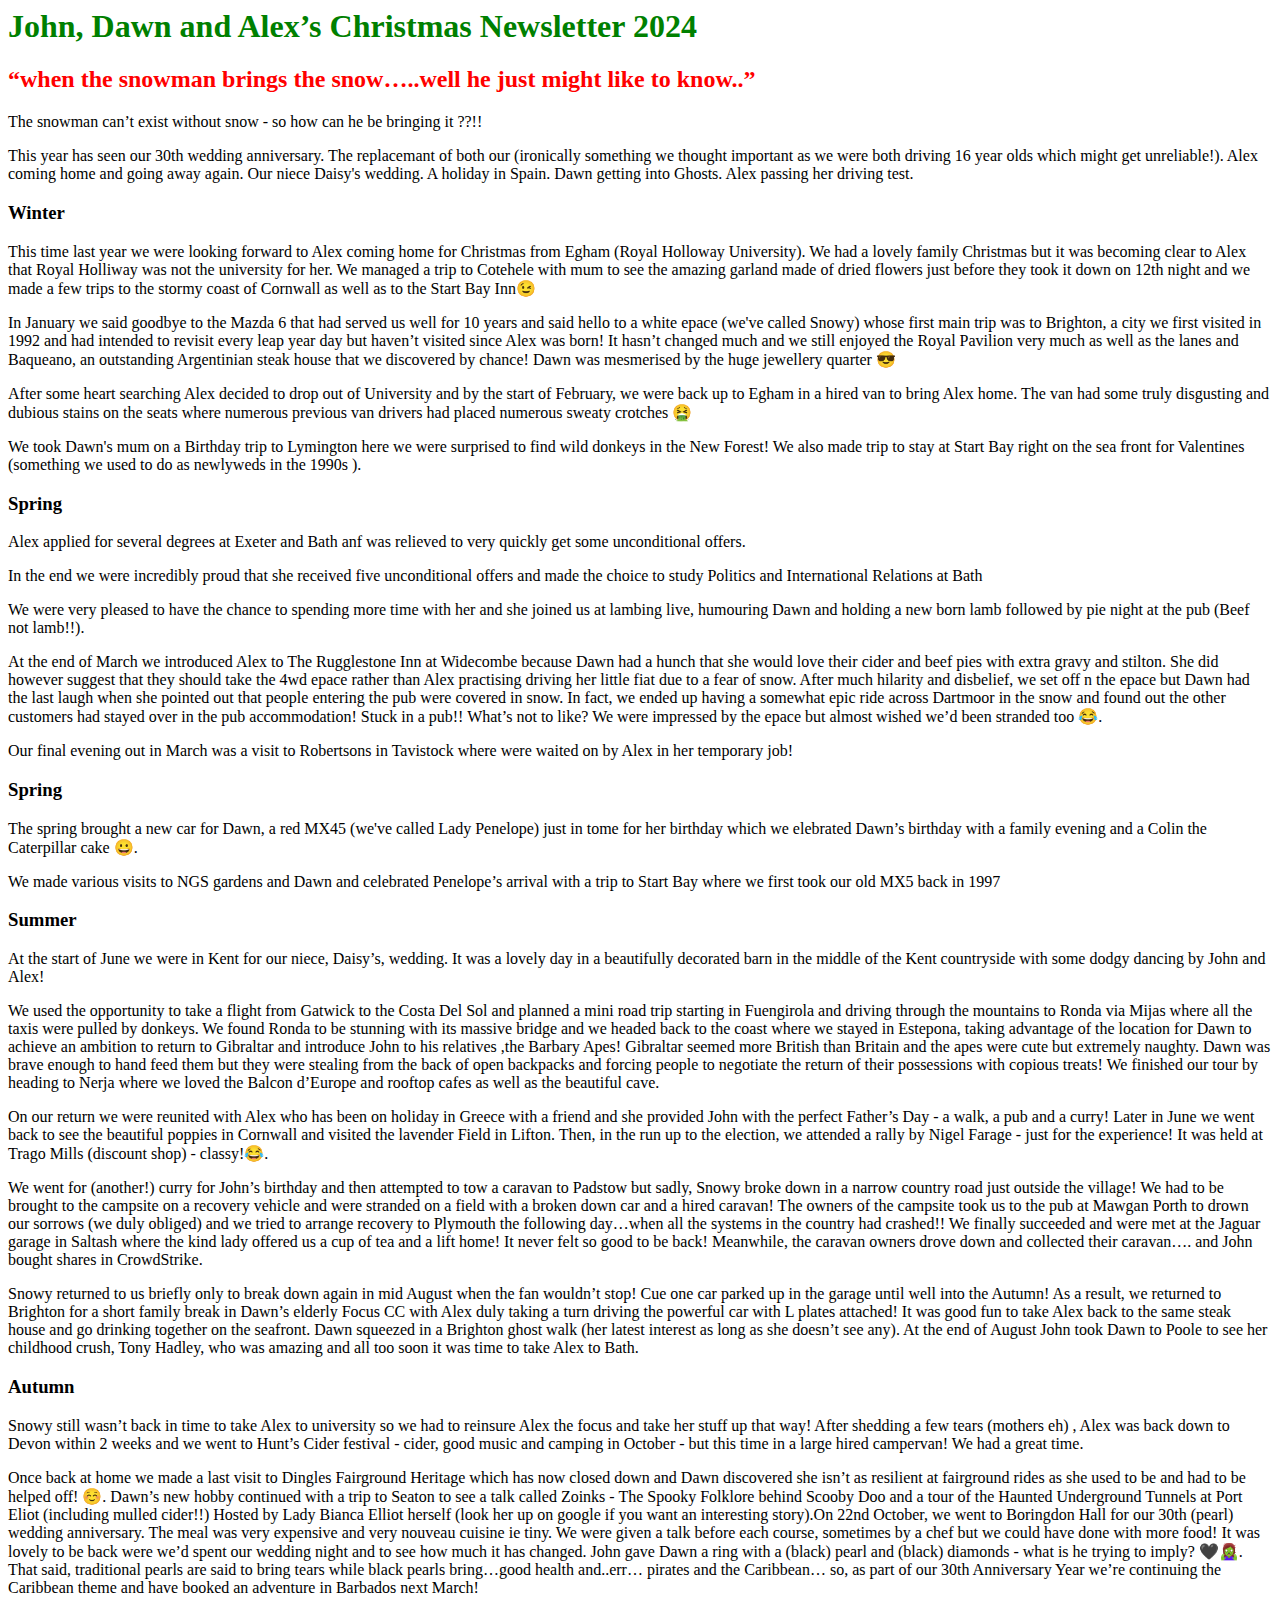
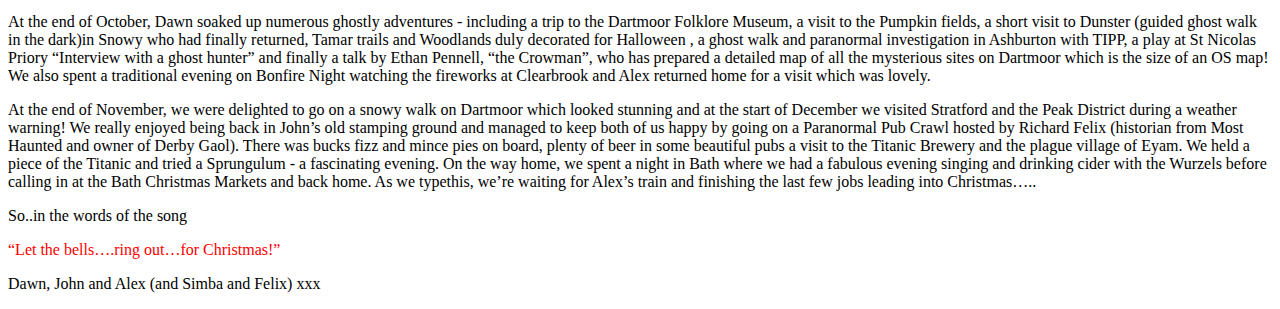
==== commit 2cbfb1d9: "john's second  edit" ====
--- a/index.html
+++ b/index.html
@@ -6,33 +6,34 @@
     <title>Document</title>
 </head>
 <body>
-    <h1>
+    <h1 style="color:green; text-aligh:center">
         John, Dawn and Alex’s Christmas Newsletter 2024
     </h1>
-    <h2>
+    <h2 style="color:red; text-aligh:center">
         “when the snowman brings the snow…..well he just might like to know..”
     </h2>
     <div>
         <p> The snowman can’t exist without snow - so how can he be bringing it ??!! 
         </p>
         This year has seen our 30th wedding anniversary. 
-        The replacemant of both our (cars were something of a necessity as we were both driving 16 year olds!).  
+        The replacemant of both our (ironically something we thought important as we were both driving 16 year olds which might get unreliable!).  
         Alex coming home and going  away again. 
-        Our niece Daisy's wedding. A holiday in Spain.
-        Dawn gets into Ghosts.
-        Alex passing her driving test
+        Our niece Daisy's wedding. 
+        A holiday in Spain.
+        Dawn getting into Ghosts.
+        Alex passing her driving test.
 
         <h3>Winter</h3>
         <p>This time last year we were looking forward to Alex coming home for Christmas from Egham (Royal Holloway University). 
         We had a lovely family Christmas but it was becoming clear to Alex that Royal Holliway was not the university for her. 
         We managed a trip to Cotehele with mum to see the amazing garland made of dried flowers just before they took it down on 12th night and we made a few trips to the stormy coast of Cornwall as well as to the Start Bay Inn😉</p>
-        <p> In January er said goodbye to the Mazda 6 that had served us well for  10 years and said hello to a white epace (we've called Snowy) whose first main trip was to Brighton, 
+        <p> In January we said goodbye to the Mazda 6 that had served us well for 10 years and said hello to a white epace (we've called Snowy) whose first main trip was to Brighton, 
             a city we first visited in 1992 and had intended to revisit every leap year day but haven’t visited since Alex was born!  
             It hasn’t changed much and we still enjoyed the Royal Pavilion very much as well as the lanes and Baqueano, an outstanding Argentinian steak house that we discovered by chance!  
             Dawn was mesmerised by the huge jewellery quarter 😎</p>
         <p>
         After some heart searching Alex decided to drop out of University and by the start of February, we were back up to Egham in a hired van to bring Alex home.  
-        The van had some truly disgusting and dubious stains where numerous previous van drivers had placed numerous sweaty crotches 🤮</p>    
+        The van had some truly disgusting and dubious stains on the seats where numerous previous van drivers had placed numerous sweaty crotches 🤮</p>    
         <p>
         We took Dawn's mum on a Birthday trip to Lymington here we were surprised to find wild donkeys in the New Forest! We also made trip to stay at Start Bay right on the sea front for Valentines (something we used to do as newlyweds in the 1990s ).
         </p>    
@@ -40,9 +41,9 @@
         <p> Alex applied for several degrees at Exeter and Bath anf was relieved to very quickly get some unconditional offers. 
         </p>
         <p>
-        In the end we were incredibly proud that she received five unconditional offers and made the choice to decided to study Politics and International Relations at Bath
+        In the end we were incredibly proud that she received five unconditional offers and made the choice to study Politics and International Relations at Bath
         </p>
-        <p> We were very pleased to be spending more time with her and she joined us at lambing live, 
+        <p> We were very pleased to have the chance to spending more time with her and she joined us at lambing live, 
             humouring Dawn and holding a  new born lamb followed by pie night at the pub (Beef not lamb!!). </p>
         <p> At the end of March we introduced Alex to The Rugglestone Inn at Widecombe because Dawn had a hunch that she would love their cider and beef pies with extra gravy and stilton.  
             She did however suggest that they should take the 4wd epace rather than Alex practising driving her little fiat due to a fear of snow.  
@@ -53,14 +54,14 @@
 
         <h3> Spring</h3>
         <p>
-            The spring brougth a new car for Dawn a red MX45 (we've called Lady Penelope) just in tome for her birthday which we elebrated Dawn’s birthday with a family evening and a Colin the Caterpillar cake 😀.  
+            The spring brought a new car for Dawn, a red MX45 (we've called Lady Penelope) just in tome for her birthday which we elebrated Dawn’s birthday with a family evening and a Colin the Caterpillar cake 😀.  
         </p>
         <p>
             We made various visits to NGS gardens and Dawn and celebrated Penelope’s arrival with a trip to Start Bay where we first took our old MX5 back in 1997
         <h3> Summer</h3>
         <p>
             At the start of June we were in Kent for our niece, Daisy’s, wedding.  
-            It was a lovely day in a beautifully decorated barn in the middle pf the Kent countryside with some dodgy dancing by John and Alex!
+            It was a lovely day in a beautifully decorated barn in the middle of the Kent countryside with some dodgy dancing by John and Alex!
         </p>  
         <p>We used the opportunity to take a flight from Gatwick to the Costa Del Sol and planned a mini road trip starting in Fuengirola and driving through the mountains to Ronda via Mijas where all the taxis were pulled by donkeys.  
         We found Ronda to be stunning with its massive bridge and we headed back to the coast where we stayed in Estepona, 
@@ -77,18 +78,19 @@
             We went for (another!) curry for John’s birthday and then attempted to tow a caravan to Padstow but sadly, Snowy broke down in a narrow country road just outside the village!  
             We had to be brought to the campsite on a recovery vehicle and were stranded on a field with a broken down car and a hired caravan!  
             The owners of the campsite took us to the pub at Mawgan Porth to drown our sorrows (we duly obliged) and we tried to arrange recovery to Plymouth the following day…when all the systems in the country had crashed!!  
-            We finally succeeded and were met at the Jaguar garage in Saltash where the kind lady offered us a cup of tea and a lift home!  It never felt so good to be back!  Meanwhile, the caravan owners drove down and collected it….
+            We finally succeeded and were met at the Jaguar garage in Saltash where the kind lady offered us a cup of tea and a lift home!  It never felt so good to be back!  
+            Meanwhile, the caravan owners drove down and collected their caravan…. and John bought shares in CrowdStrike.
         </p>
         <p>
             Snowy returned to us briefly only to break down again in mid August when the fan wouldn’t stop! Cue one car parked up in the garage until well into the Autumn!  
-            As a result, we returned to Brighton for a short family break in Dawn’s elderly Focus CC with Alex duly taking a turn driving the powerful car  with L plates attached!  
+            As a result, we returned to Brighton for a short family break in Dawn’s elderly Focus CC with Alex duly taking a turn driving the powerful car with L plates attached!  
             It was good fun to take Alex back to the same steak house and go drinking together on the seafront.  
             Dawn squeezed in a Brighton ghost walk (her latest interest as long as she doesn’t see any).  
             At the end of August John took Dawn to Poole to see her childhood crush, Tony Hadley, who was amazing and all too soon it was time to take Alex to Bath.  
         </p>
         <h3>Autumn</h3>  
         <p> 
-            Snowy still wasn’t back so we had to reinsure Alex to share the driving in the focus and take her stuff up that way!  After shedding a few tears (mothers eh) , 
+            Snowy still wasn’t back in time to take Alex to university so we had to reinsure Alex the focus and take her stuff up that way!  After shedding a few tears (mothers eh) , 
             Alex was back down to Devon within 2 weeks and we went to Hunt’s Cider festival - cider, good music and camping in October - but this time in a large hired campervan!  We had a great time. 
         </p>
         <p>
@@ -100,7 +102,6 @@
             That said, traditional pearls are said to bring tears while black pearls bring…good health and..err… pirates and the Caribbean… so, as part of our 30th Anniversary Year we’re continuing the Caribbean theme 
             and have booked an adventure in Barbados next March!
         </p>
-        <h3> October</h3>
         <p>
             At the end of October, Dawn soaked up numerous ghostly adventures - including a trip to the Dartmoor Folklore Museum, a visit to the Pumpkin fields, 
             a short visit to Dunster (guided ghost walk in the dark)in Snowy who had finally returned, Tamar trails and Woodlands duly decorated for Halloween , 
@@ -108,11 +109,10 @@
             “the Crowman”, who has prepared a detailed map of all the mysterious sites on Dartmoor which is the size of an OS map!  
             We also spent a traditional evening on Bonfire Night watching the fireworks at Clearbrook and Alex returned home for a visit which was lovely.
         </p>
-        <h3>November</h3>
         <p>
             At the end of November, we were delighted to go on a snowy walk on Dartmoor which looked stunning and at the start of December we visited Stratford and the Peak District during a weather warning!  
             We really enjoyed being back in John’s old stamping ground and managed to keep both of us happy by going on a Paranormal Pub Crawl hosted by Richard Felix (historian from Most Haunted and owner of Derby Gaol).  
-            There was bucks fizz and mince pies on board, plenty of beer in some beautiful pubs a visit to the Titanic Brewery and the plague village of Eham.  
+            There was bucks fizz and mince pies on board, plenty of beer in some beautiful pubs a visit to the Titanic Brewery and the plague village of Eyam.  
             We held a piece of the Titanic and tried a Sprungulum - a fascinating evening.  
             On the way home, we spent a night in Bath where we had a fabulous evening singing and drinking cider with the Wurzels before calling in at the Bath Christmas Markets and back home.  
             As we typethis, we’re waiting for Alex’s train and finishing the last few jobs leading into Christmas…..
@@ -120,7 +120,7 @@
         <p>
             So..in the words of the song 
         </p>
-        <p>
+        <p style="color:red;">
             “Let the bells….ring out…for Christmas!”
         </p>
         <p>
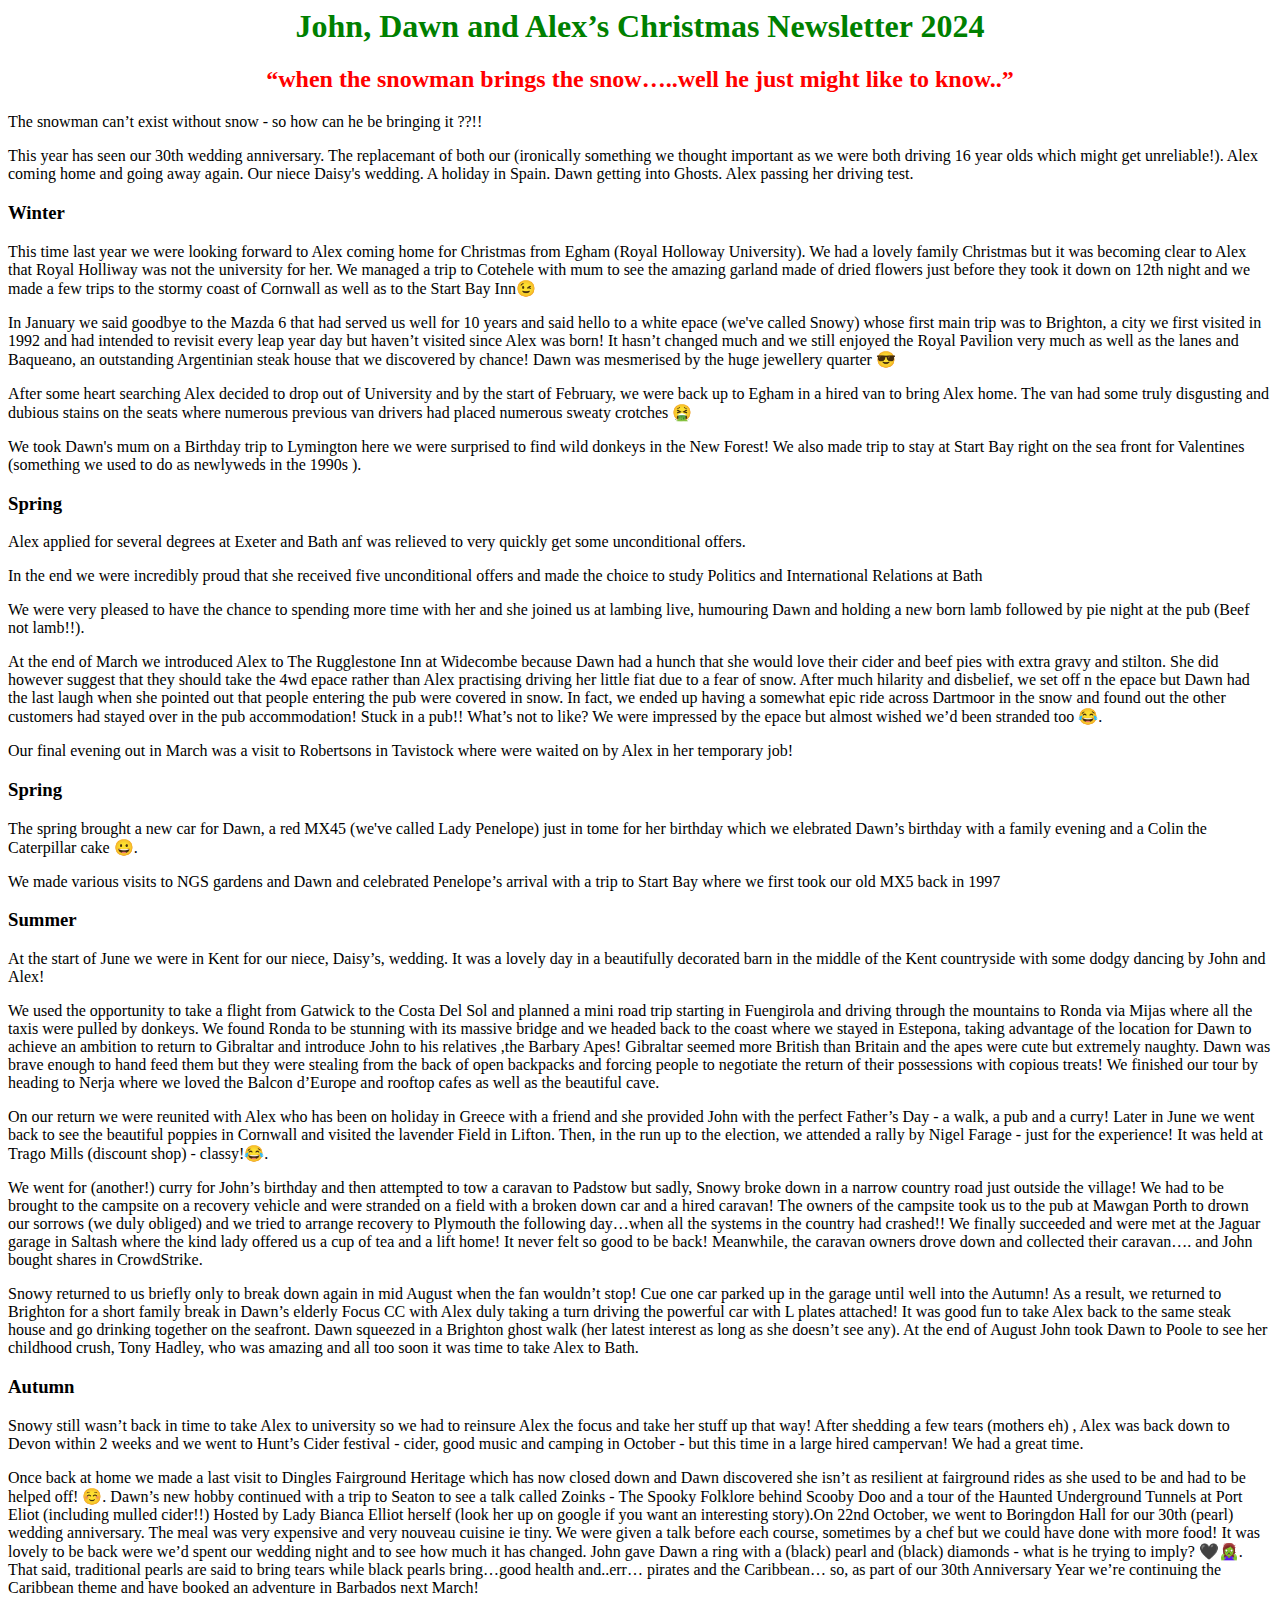
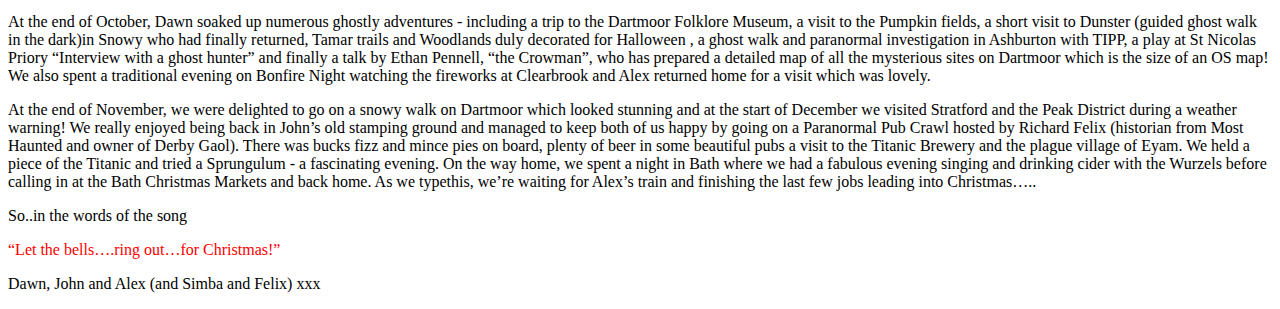
==== commit 0e3eb3e7: "css" ====
--- a/index.html
+++ b/index.html
@@ -6,10 +6,10 @@
     <title>Document</title>
 </head>
 <body>
-    <h1 style="color:green; text-aligh:center">
+    <h1 style="color:green; text-align:center">
         John, Dawn and Alex’s Christmas Newsletter 2024
     </h1>
-    <h2 style="color:red; text-aligh:center">
+    <h2 style="color:red; text-align:center">
         “when the snowman brings the snow…..well he just might like to know..”
     </h2>
     <div>
@@ -110,7 +110,8 @@
             We also spent a traditional evening on Bonfire Night watching the fireworks at Clearbrook and Alex returned home for a visit which was lovely.
         </p>
         <p>
-            At the end of November, we were delighted to go on a snowy walk on Dartmoor which looked stunning and at the start of December we visited Stratford and the Peak District during a weather warning!  
+            At the end of November, we were delighted to go on a snowy walk on Dartmoor
+             which looked stunning and at the start of December we visited Stratford and the Peak District during a weather warning!  
             We really enjoyed being back in John’s old stamping ground and managed to keep both of us happy by going on a Paranormal Pub Crawl hosted by Richard Felix (historian from Most Haunted and owner of Derby Gaol).  
             There was bucks fizz and mince pies on board, plenty of beer in some beautiful pubs a visit to the Titanic Brewery and the plague village of Eyam.  
             We held a piece of the Titanic and tried a Sprungulum - a fascinating evening.  
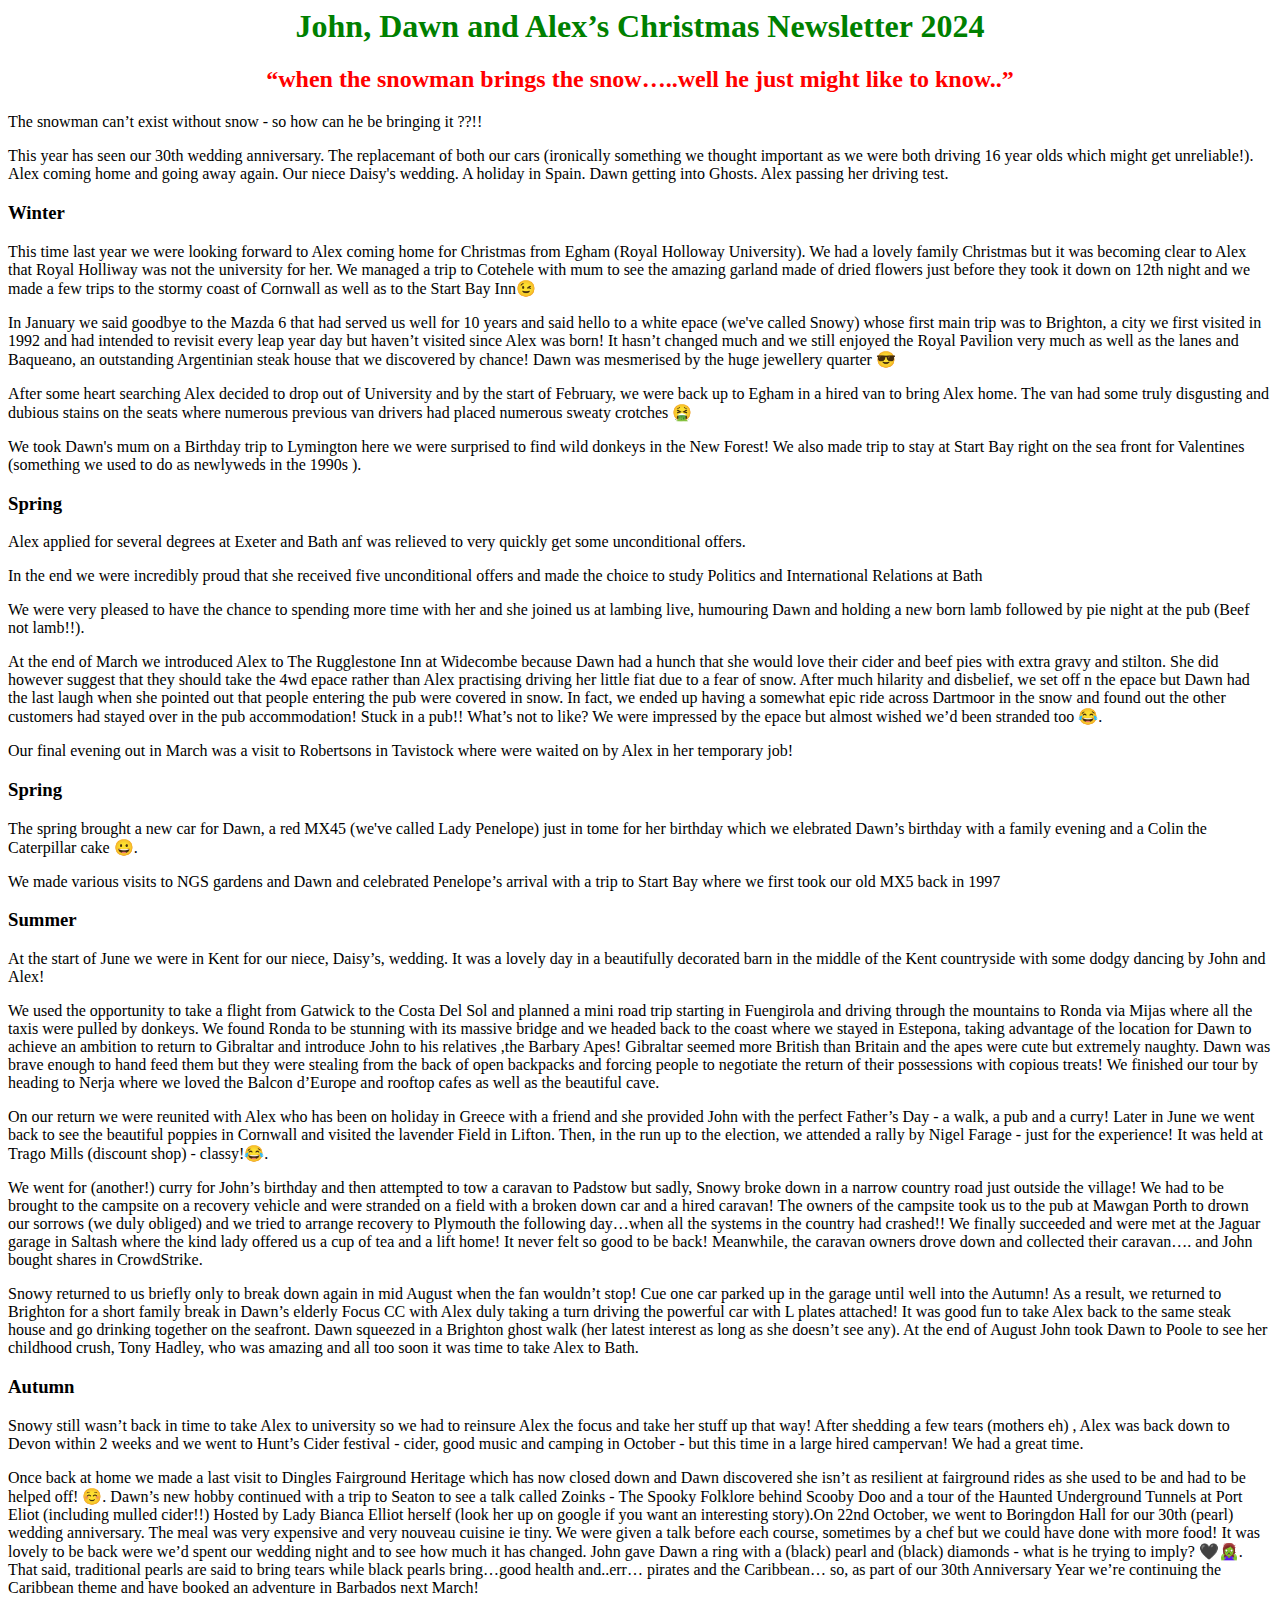
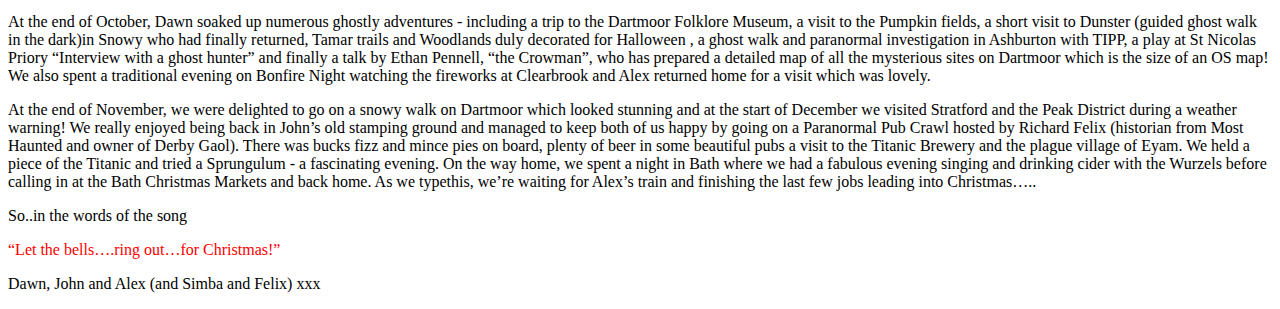
==== commit 9d105e54: "correction" ====
--- a/index.html
+++ b/index.html
@@ -16,7 +16,7 @@
         <p> The snowman can’t exist without snow - so how can he be bringing it ??!! 
         </p>
         This year has seen our 30th wedding anniversary. 
-        The replacemant of both our (ironically something we thought important as we were both driving 16 year olds which might get unreliable!).  
+        The replacemant of both our cars (ironically something we thought important as we were both driving 16 year olds which might get unreliable!).  
         Alex coming home and going  away again. 
         Our niece Daisy's wedding. 
         A holiday in Spain.
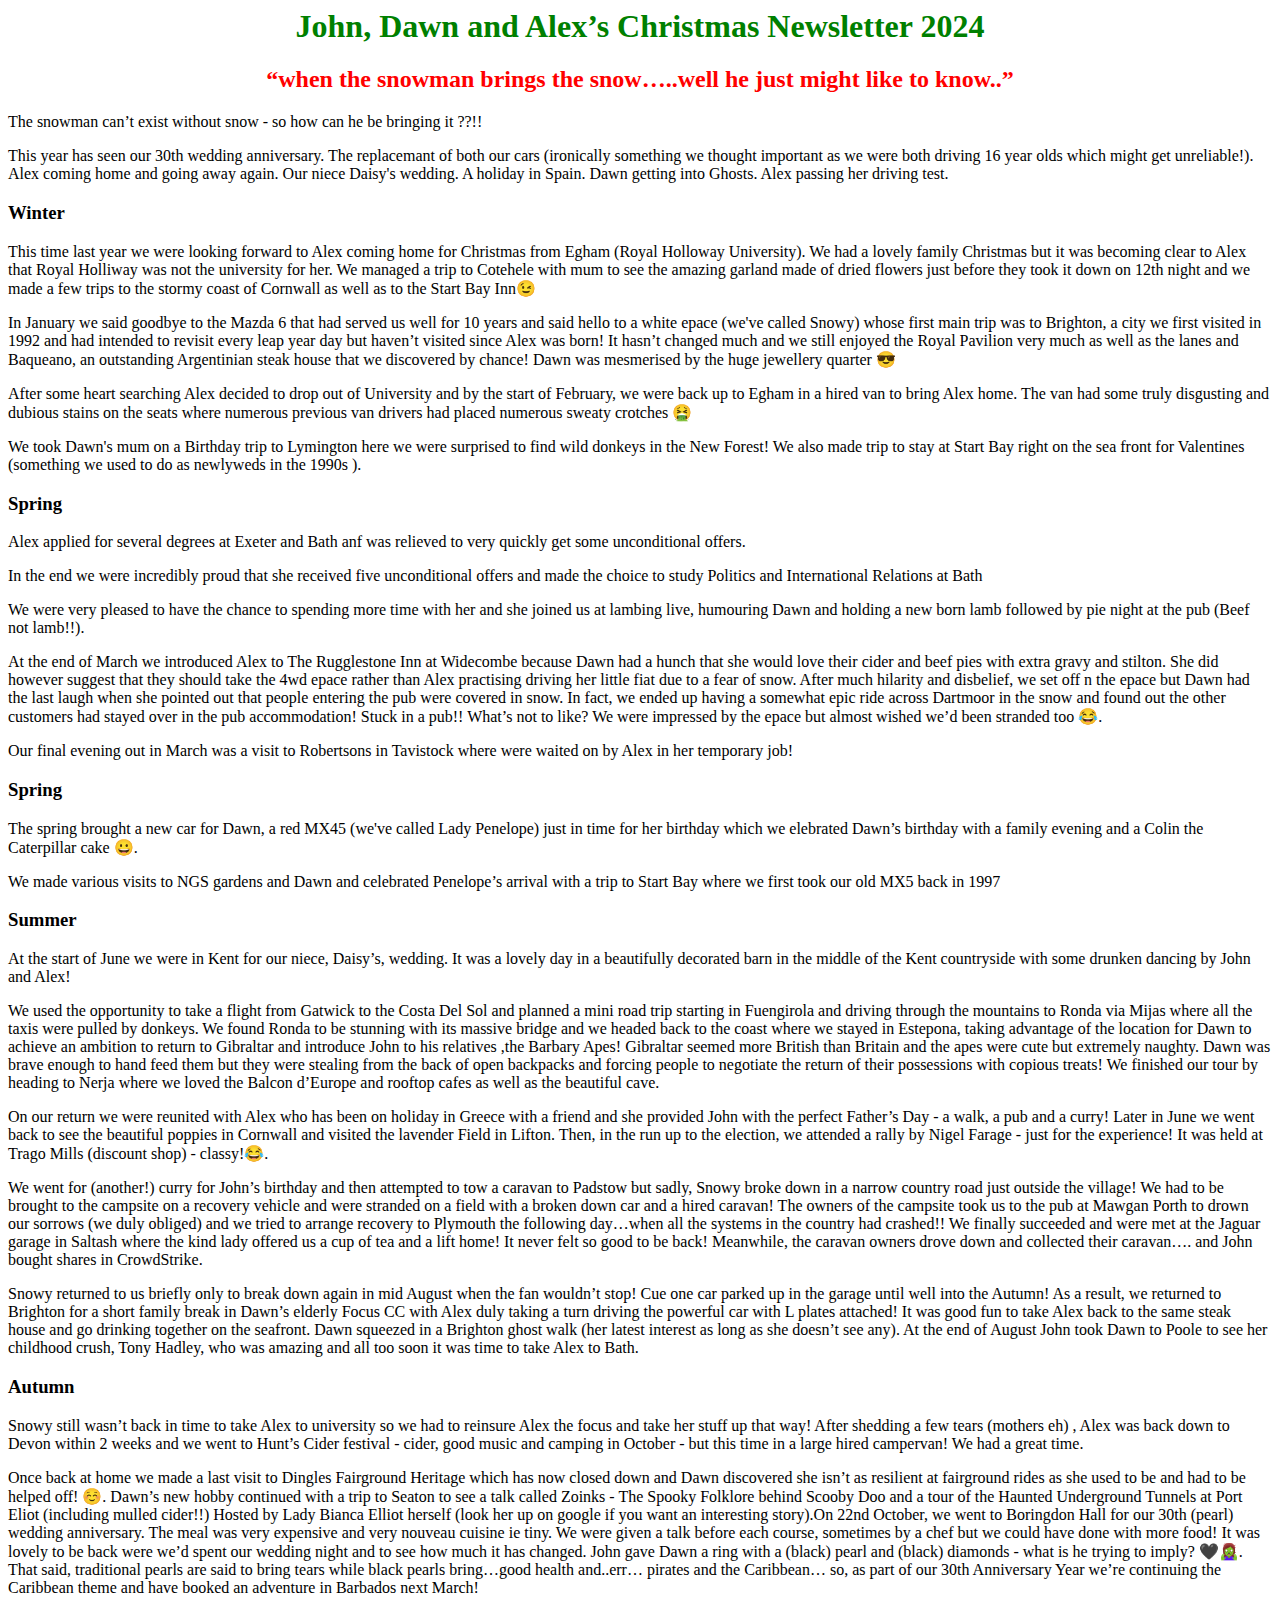
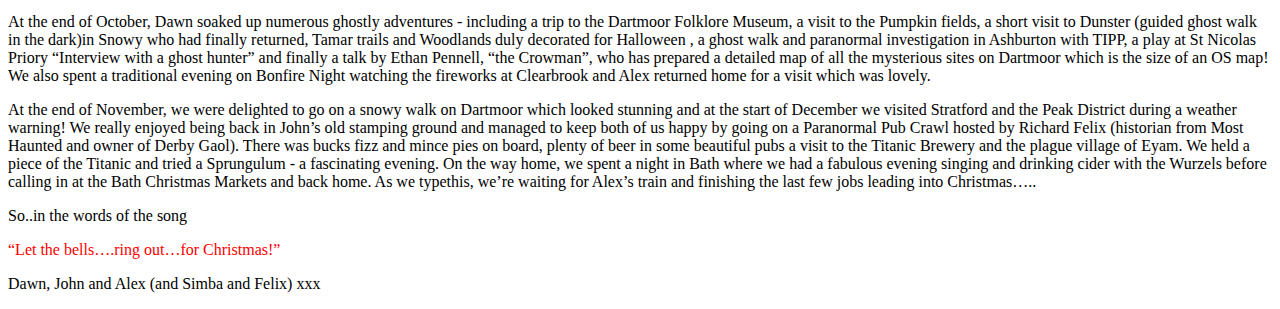
==== commit 08c5af9b: "correction" ====
--- a/index.html
+++ b/index.html
@@ -54,14 +54,14 @@
 
         <h3> Spring</h3>
         <p>
-            The spring brought a new car for Dawn, a red MX45 (we've called Lady Penelope) just in tome for her birthday which we elebrated Dawn’s birthday with a family evening and a Colin the Caterpillar cake 😀.  
+            The spring brought a new car for Dawn, a red MX45 (we've called Lady Penelope) just in time for her birthday which we elebrated Dawn’s birthday with a family evening and a Colin the Caterpillar cake 😀.  
         </p>
         <p>
             We made various visits to NGS gardens and Dawn and celebrated Penelope’s arrival with a trip to Start Bay where we first took our old MX5 back in 1997
         <h3> Summer</h3>
         <p>
             At the start of June we were in Kent for our niece, Daisy’s, wedding.  
-            It was a lovely day in a beautifully decorated barn in the middle of the Kent countryside with some dodgy dancing by John and Alex!
+            It was a lovely day in a beautifully decorated barn in the middle of the Kent countryside with some drunken dancing by John and Alex!
         </p>  
         <p>We used the opportunity to take a flight from Gatwick to the Costa Del Sol and planned a mini road trip starting in Fuengirola and driving through the mountains to Ronda via Mijas where all the taxis were pulled by donkeys.  
         We found Ronda to be stunning with its massive bridge and we headed back to the coast where we stayed in Estepona, 
